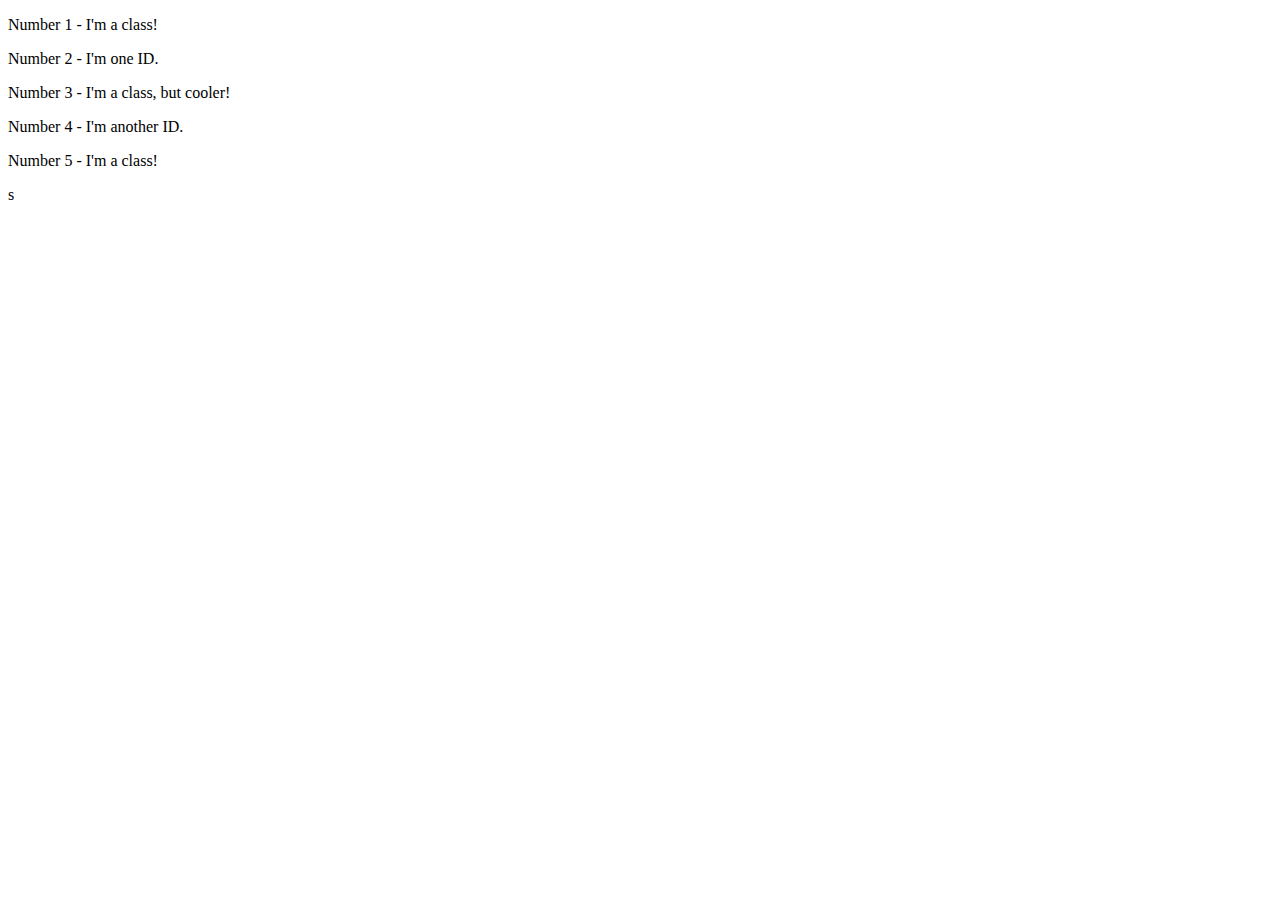
==== foundations/02-class-id-selectors/index.html @ d1141aff "Add class and id to elements" ====
<!DOCTYPE html>
<html lang="en">
  <head>
    <meta charset="UTF-8">
    <meta http-equiv="X-UA-Compatible" content="IE=edge">
    <meta name="viewport" content="width=device-width, initial-scale=1.0">
    <title>Class and ID Selectors</title>
    <link rel="stylesheet" href="style.css">
  </head>
  <body>
    <p class="odd">Number 1 - I'm a class!</p>
    <div id="second">Number 2 - I'm one ID.</div>
    <p class="odd third">Number 3 - I'm a class, but cooler!</p>
    <div id="fourth">Number 4 - I'm another ID.</div>
    <p class="odd">Number 5 - I'm a class!</p>
  </body>
</html>s
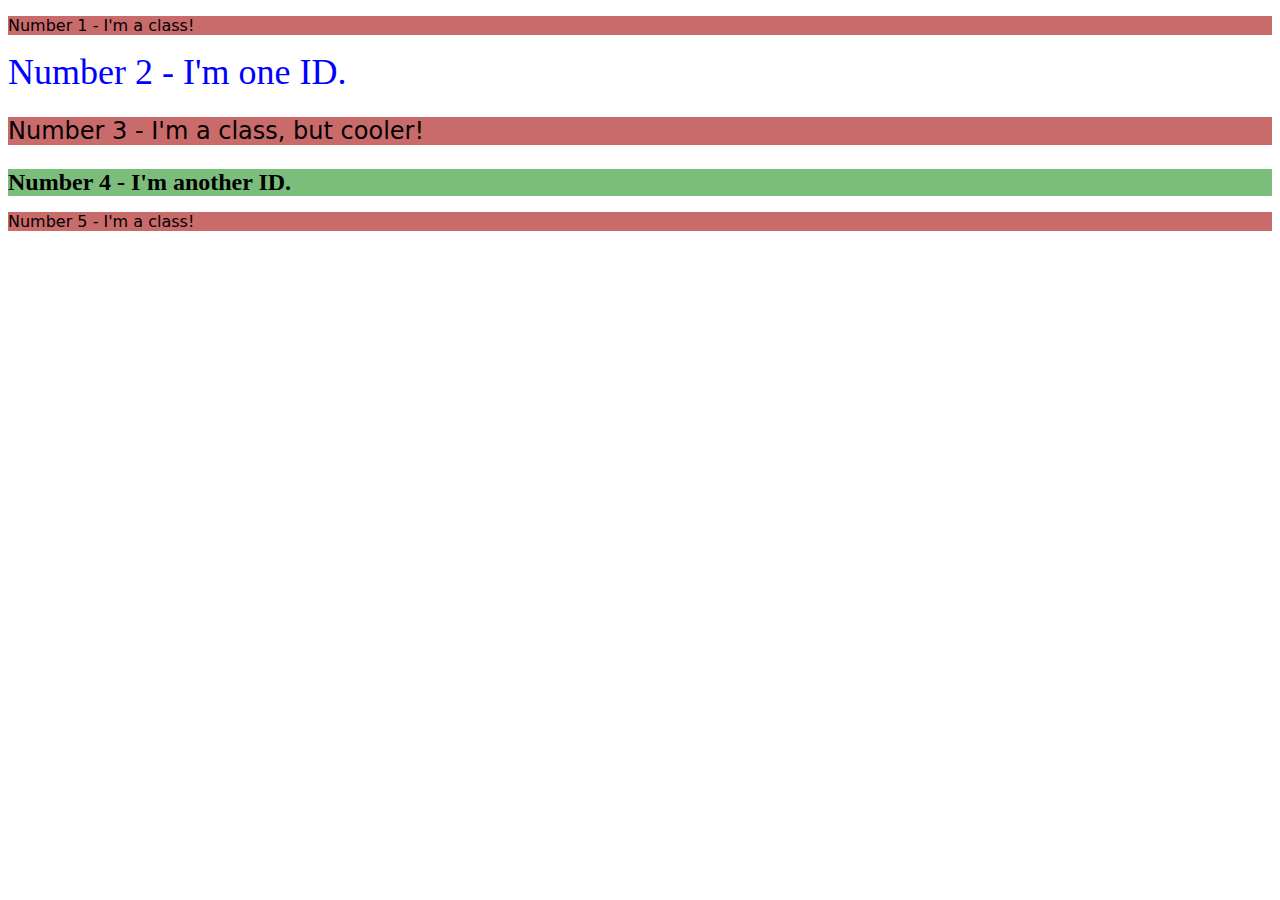
==== commit 8c3a2a55: "Remove a trailing s" ====
--- a/foundations/02-class-id-selectors/index.html
+++ b/foundations/02-class-id-selectors/index.html
@@ -14,4 +14,4 @@
     <div id="fourth">Number 4 - I'm another ID.</div>
     <p class="odd">Number 5 - I'm a class!</p>
   </body>
-</html>s+</html>--- a/foundations/02-class-id-selectors/style.css
+++ b/foundations/02-class-id-selectors/style.css
@@ -0,0 +1,19 @@
+.odd {
+    background-color: #ca6b6b;
+    font-family: Verdana, "DejaVu Sans", sans-serif;
+}
+
+#second {
+    color: #0000ff;
+    font-size: 36px;
+}
+
+.third {
+    font-size: 24px;
+}
+
+#fourth {
+    background-color: #7bbd7b;
+    font-size: 24px;
+    font-weight: bold;
+}